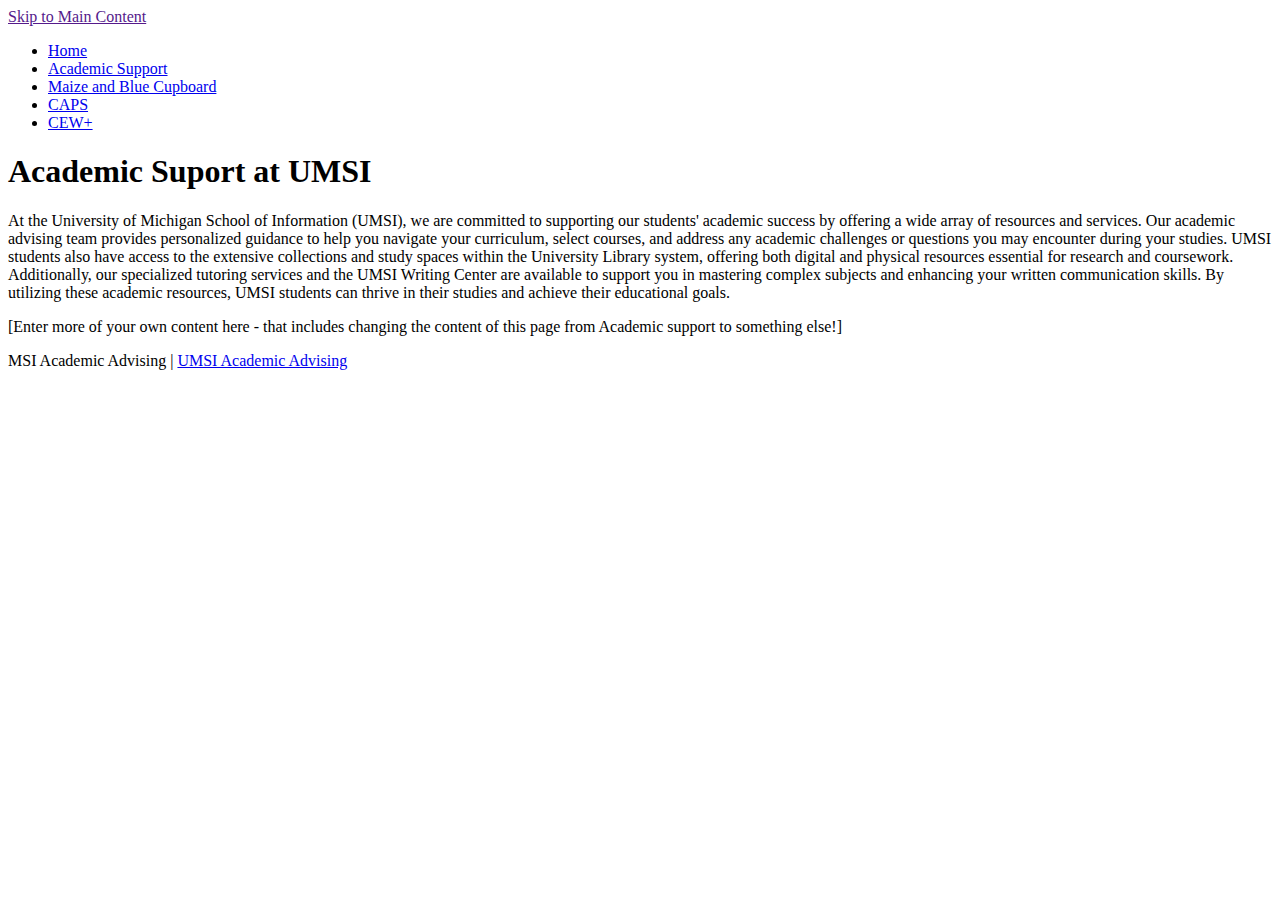
==== academic.html @ c82d8fa7 "Add files via upload" ====
<!DOCTYPE html>
<html lang="en">
<head>
    <meta charset="UTF-8">
    <meta name="viewport" content="width=device-width, initial-scale=1.0">
    <title>Page 1</title>
</head>
<body>
    <a href = "">Skip to Main Content</a>
    <header>
        <nav>
            <ul>
                <li><a href = "index.html">Home</a></li>
                <li><a href = "academic.html">Academic Support</a></li>
                <li><a href = "cupboard.html">Maize and Blue Cupboard</a></li>
                <li><a href = "caps.html">CAPS</a></li>
                <li><a href = "cew.html">CEW+</a></li>
            </ul>
        </nav>
        <h1>Academic Suport at UMSI</h1>

    </header>
    <main>
        <div>
            <p>At the University of Michigan School of Information (UMSI), we are committed to supporting our students' academic success by offering a wide array of resources and services. Our academic advising team provides personalized guidance to help you navigate your curriculum, select courses, and address any academic challenges or questions you may encounter during your studies. UMSI students also have access to the extensive collections and study spaces within the University Library system, offering both digital and physical resources essential for research and coursework. Additionally, our specialized tutoring services and the UMSI Writing Center are available to support you in mastering complex subjects and enhancing your written communication skills. By utilizing these academic resources, UMSI students can thrive in their studies and achieve their educational goals. </p>

        </div>

<div>[Enter more of your own content here - that includes changing the  content of this page from Academic support to something else!]</div>
            
            <!-- Jackie Wolf -->
    
        <div></div>
        <div></div>
        <div></div>
        <div></div>
    </main>
    <footer>
        <p>MSI Academic Advising | <a href="https://sites.google.com/umich.edu/msiacademicadvising/student-support-resources">UMSI Academic Advising </a></p>
    </footer>
    
</body>

</html>
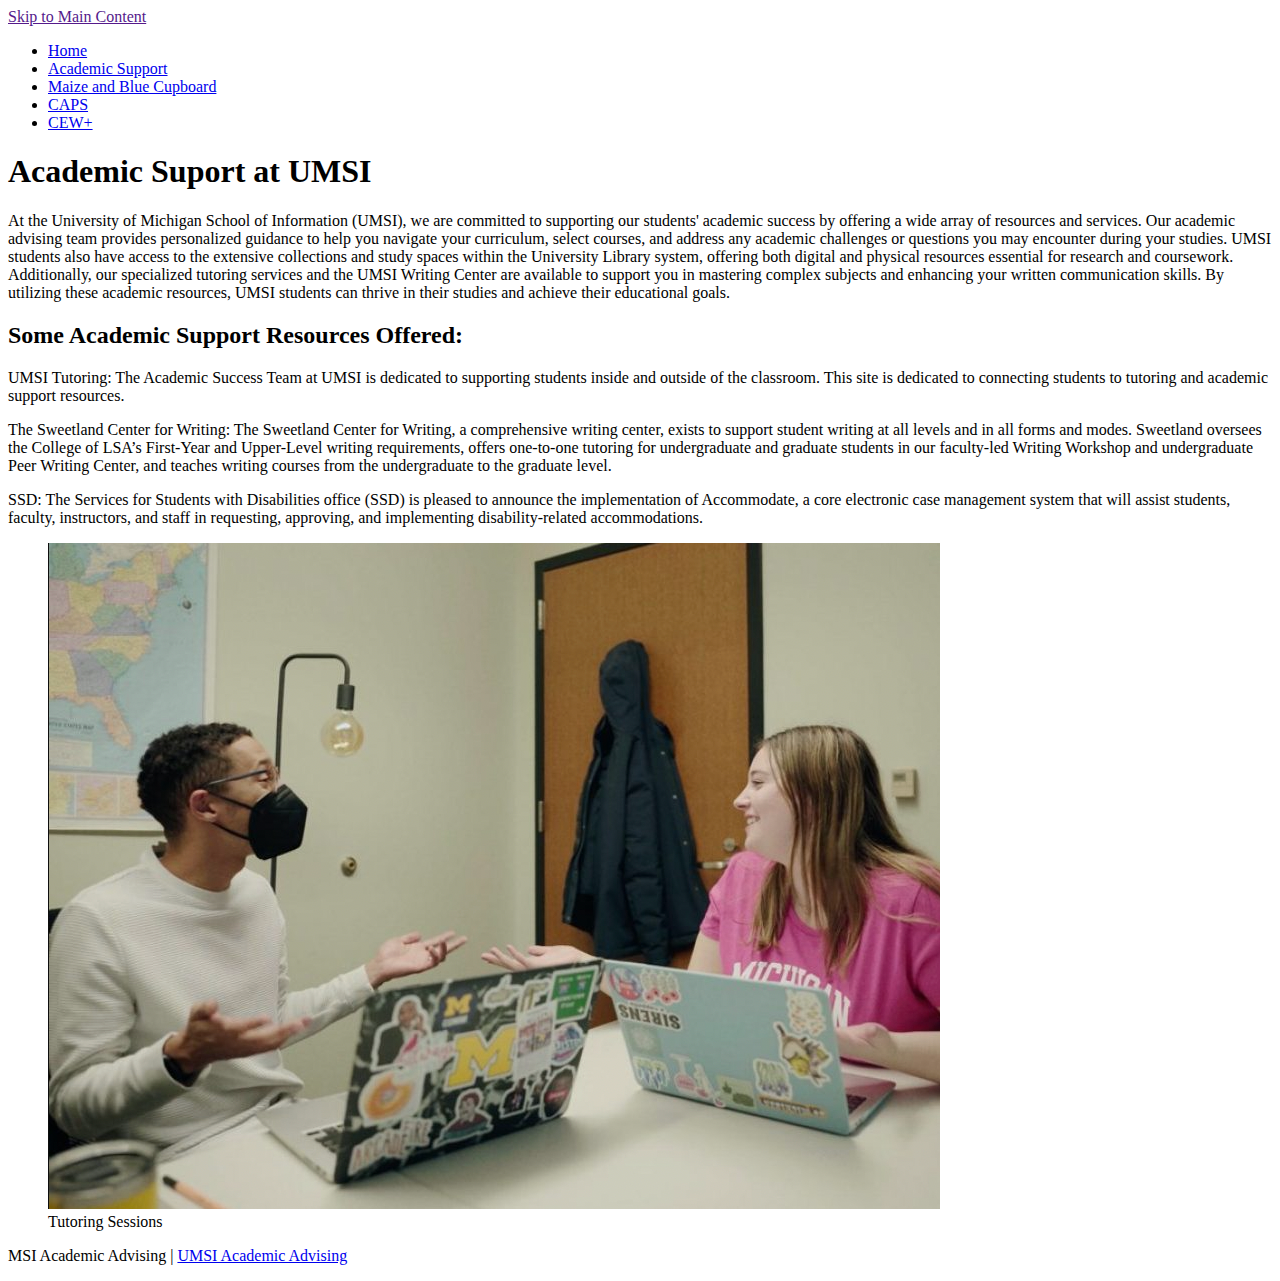
==== commit b3541c5f: "Add files via upload" ====
--- a/academic.html
+++ b/academic.html
@@ -3,7 +3,7 @@
 <head>
     <meta charset="UTF-8">
     <meta name="viewport" content="width=device-width, initial-scale=1.0">
-    <title>Page 1</title>
+    <title>Academic Support</title>
 </head>
 <body>
     <a href = "">Skip to Main Content</a>
@@ -25,15 +25,25 @@
             <p>At the University of Michigan School of Information (UMSI), we are committed to supporting our students' academic success by offering a wide array of resources and services. Our academic advising team provides personalized guidance to help you navigate your curriculum, select courses, and address any academic challenges or questions you may encounter during your studies. UMSI students also have access to the extensive collections and study spaces within the University Library system, offering both digital and physical resources essential for research and coursework. Additionally, our specialized tutoring services and the UMSI Writing Center are available to support you in mastering complex subjects and enhancing your written communication skills. By utilizing these academic resources, UMSI students can thrive in their studies and achieve their educational goals. </p>
 
         </div>
-
-<div>[Enter more of your own content here - that includes changing the  content of this page from Academic support to something else!]</div>
             
             <!-- Jackie Wolf -->
-    
-        <div></div>
-        <div></div>
-        <div></div>
-        <div></div>
+
+        <div>
+            <h2>Some Academic Support Resources Offered:</h2>
+        </div>
+        <div>
+            <p>UMSI Tutoring: The Academic Success Team at UMSI is dedicated to supporting students inside and outside of the classroom. This site is dedicated to connecting students to tutoring and academic support resources.</p>
+        </div>
+        <div>
+            <p>The Sweetland Center for Writing: The Sweetland Center for Writing, a comprehensive writing center, exists to support student writing at all levels and in all forms and modes. Sweetland oversees the College of LSA’s First-Year and Upper-Level writing requirements, offers one-to-one tutoring for undergraduate and graduate students in our faculty-led Writing Workshop and undergraduate Peer Writing Center, and teaches writing courses from the undergraduate to the graduate level.</p>
+        </div>
+        <div>
+            <p>SSD: The Services for Students with Disabilities office (SSD) is pleased to announce the implementation of Accommodate, a core electronic case management system that will assist students, faculty, instructors, and staff in requesting, approving, and implementing disability-related accommodations.</p>
+        </div>
+        <figure>
+            <img src="images/tutoring.png" alt="Two people at a table talking and working">
+            <figcaption>Tutoring Sessions</figcaption>
+        </figure>
     </main>
     <footer>
         <p>MSI Academic Advising | <a href="https://sites.google.com/umich.edu/msiacademicadvising/student-support-resources">UMSI Academic Advising </a></p>
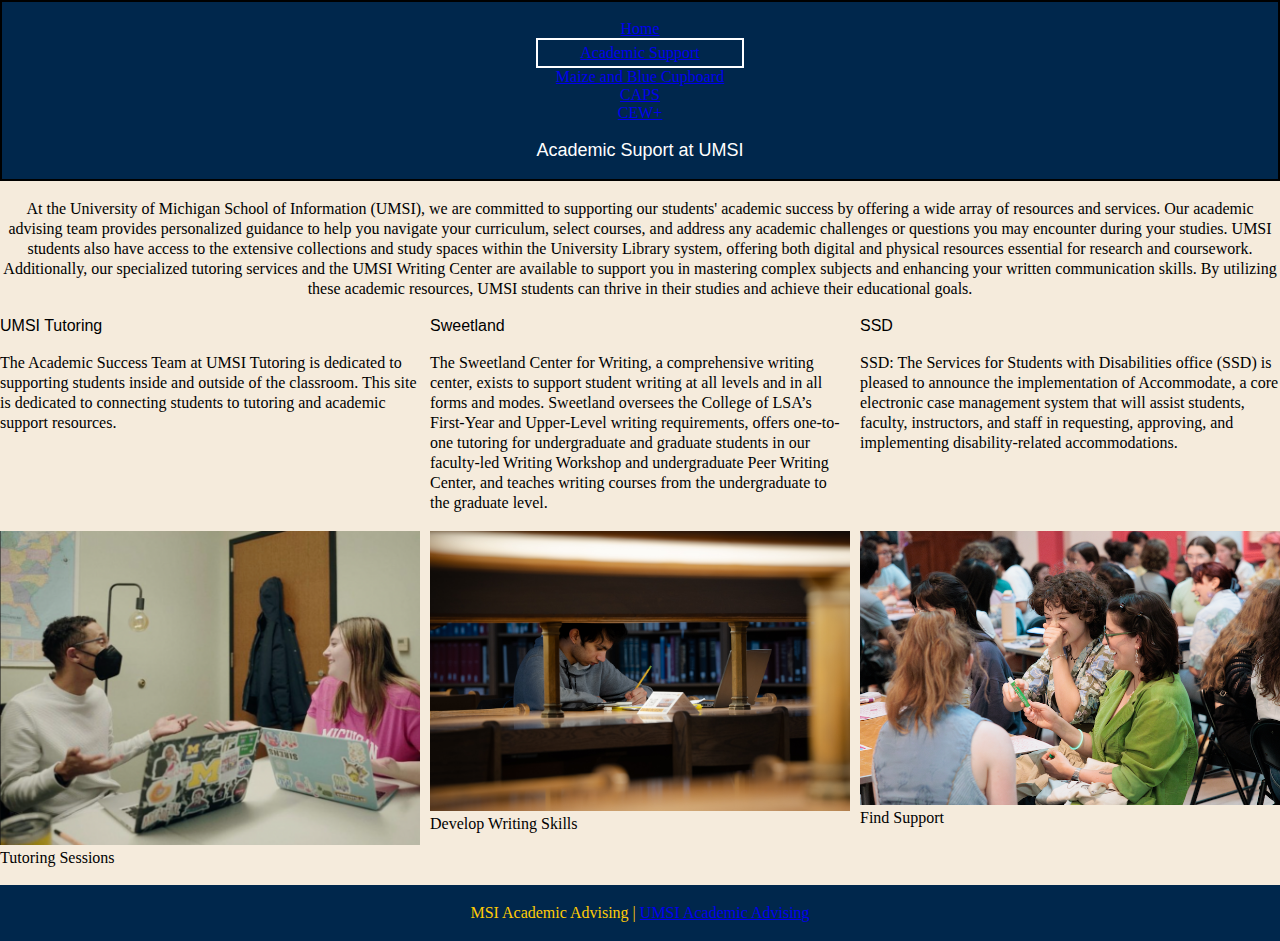
==== commit b2dfe90f: "Add files via upload" ====
--- a/academic.html
+++ b/academic.html
@@ -1,54 +1,80 @@
 <!DOCTYPE html>
 <html lang="en">
-<head>
-    <meta charset="UTF-8">
-    <meta name="viewport" content="width=device-width, initial-scale=1.0">
-    <title>Academic Support</title>
-</head>
-<body>
-    <a href = "">Skip to Main Content</a>
-    <header>
-        <nav>
-            <ul>
-                <li><a href = "index.html">Home</a></li>
-                <li><a href = "academic.html">Academic Support</a></li>
-                <li><a href = "cupboard.html">Maize and Blue Cupboard</a></li>
-                <li><a href = "caps.html">CAPS</a></li>
-                <li><a href = "cew.html">CEW+</a></li>
-            </ul>
-        </nav>
-        <h1>Academic Suport at UMSI</h1>
+    <head>
+        <meta charset="UTF-8">
+        <meta name="viewport" content="width=device-width, initial-scale=1.0">
+        <link rel="stylesheet" type="text/css" href="css/reset.css">
+        <link rel="stylesheet" type="text/css" href="css/style.css">
+        <title>Academic Support</title>
+    </head>
+    <body>
+        <div class="skip"><a href="#main" tabindex="0">Skip to Main Content</a></div>
+        <header class = "header" id = "header">
+            <nav>
+                <br>
+                <ul>
+                    <li><a href = "index.html">Home</a></li>
+                    <li class="active"><a href = "academic.html">Academic Support</a></li>
+                    <li><a href = "cupboard.html">Maize and Blue Cupboard</a></li>
+                    <li><a href = "caps.html">CAPS</a></li>
+                    <li><a href = "cew.html">CEW+</a></li>
+                </ul>
+                <br>
+                <h1>Academic Suport at UMSI</h1>
+                <br>
+            </nav>
 
-    </header>
-    <main>
-        <div>
-            <p>At the University of Michigan School of Information (UMSI), we are committed to supporting our students' academic success by offering a wide array of resources and services. Our academic advising team provides personalized guidance to help you navigate your curriculum, select courses, and address any academic challenges or questions you may encounter during your studies. UMSI students also have access to the extensive collections and study spaces within the University Library system, offering both digital and physical resources essential for research and coursework. Additionally, our specialized tutoring services and the UMSI Writing Center are available to support you in mastering complex subjects and enhancing your written communication skills. By utilizing these academic resources, UMSI students can thrive in their studies and achieve their educational goals. </p>
+        </header>
+        <br>
+        <main class="container" id = "main">
+            <div>
+                <p>At the University of Michigan School of Information (UMSI), we are committed to supporting our students' academic success by offering a wide array of resources and services. Our academic advising team provides personalized guidance to help you navigate your curriculum, select courses, and address any academic challenges or questions you may encounter during your studies. UMSI students also have access to the extensive collections and study spaces within the University Library system, offering both digital and physical resources essential for research and coursework. Additionally, our specialized tutoring services and the UMSI Writing Center are available to support you in mastering complex subjects and enhancing your written communication skills. By utilizing these academic resources, UMSI students can thrive in their studies and achieve their educational goals. </p>
+                <br>
+            </div>
+                
+                <!-- Jackie Wolf -->
 
-        </div>
-            
-            <!-- Jackie Wolf -->
-
-        <div>
-            <h2>Some Academic Support Resources Offered:</h2>
-        </div>
-        <div>
-            <p>UMSI Tutoring: The Academic Success Team at UMSI is dedicated to supporting students inside and outside of the classroom. This site is dedicated to connecting students to tutoring and academic support resources.</p>
-        </div>
-        <div>
-            <p>The Sweetland Center for Writing: The Sweetland Center for Writing, a comprehensive writing center, exists to support student writing at all levels and in all forms and modes. Sweetland oversees the College of LSA’s First-Year and Upper-Level writing requirements, offers one-to-one tutoring for undergraduate and graduate students in our faculty-led Writing Workshop and undergraduate Peer Writing Center, and teaches writing courses from the undergraduate to the graduate level.</p>
-        </div>
-        <div>
-            <p>SSD: The Services for Students with Disabilities office (SSD) is pleased to announce the implementation of Accommodate, a core electronic case management system that will assist students, faculty, instructors, and staff in requesting, approving, and implementing disability-related accommodations.</p>
-        </div>
-        <figure>
-            <img src="images/tutoring.png" alt="Two people at a table talking and working">
-            <figcaption>Tutoring Sessions</figcaption>
-        </figure>
-    </main>
-    <footer>
-        <p>MSI Academic Advising | <a href="https://sites.google.com/umich.edu/msiacademicadvising/student-support-resources">UMSI Academic Advising </a></p>
-    </footer>
-    
-</body>
+            <!-- <div>
+                <br>
+                <h2>Some Academic Support Resources Offered:</h2>
+                <br>
+            </div> -->
+            <div>
+                <h2>UMSI Tutoring</h2>
+                <br>
+                <p>The Academic Success Team at UMSI Tutoring is dedicated to supporting students inside and outside of the classroom. This site is dedicated to connecting students to tutoring and academic support resources.</p>
+            </div>
+            <div>
+                <h2>Sweetland</h2>
+                <br>
+                <p>The Sweetland Center for Writing, a comprehensive writing center, exists to support student writing at all levels and in all forms and modes. Sweetland oversees the College of LSA’s First-Year and Upper-Level writing requirements, offers one-to-one tutoring for undergraduate and graduate students in our faculty-led Writing Workshop and undergraduate Peer Writing Center, and teaches writing courses from the undergraduate to the graduate level.</p>
+                <br>
+            </div>
+            <div>
+                <h2>SSD</h2>
+                <br>
+                <p>SSD: The Services for Students with Disabilities office (SSD) is pleased to announce the implementation of Accommodate, a core electronic case management system that will assist students, faculty, instructors, and staff in requesting, approving, and implementing disability-related accommodations.</p>
+            </div>
+            <figure>
+                <img src="images/tutoring.png" alt="Two people at a table talking and working">
+                <figcaption>Tutoring Sessions</figcaption>
+            </figure>
+            <figure>
+                <img src="images/writing.jpg" alt="Person writing at table">
+                <figcaption>Develop Writing Skills</figcaption>
+            </figure>
+            <figure>
+                <img src="images/marker.png" alt="Two people at a table and laughing">
+                <figcaption>Find Support</figcaption>
+            </figure>
+        </main>
+        <br>
+        <footer>
+            <br>
+            <p>MSI Academic Advising | <a href="https://sites.google.com/umich.edu/msiacademicadvising/student-support-resources">UMSI Academic Advising </a></p>
+            <br>
+        </footer>
+        
+    </body>
 
 </html>--- a/css/style.css
+++ b/css/style.css
@@ -0,0 +1,101 @@
+html{
+    scroll-behavior: smooth;
+  }
+
+body{
+    background: rgb(245, 235, 220);
+}
+
+h1{
+    font-size: 18px;
+    font-family: Arial, Helvetica, sans-serif;
+    text-align: center;
+    color: white;
+    font-style: bold;
+}
+
+h2{
+    font-size: 16px;
+    font-family:Arial, Helvetica, sans-serif;
+    text-align: center;
+    color: black;
+}
+
+h3{
+    font-size: 14px;
+    font-family:Arial, Helvetica, sans-serif;
+    text-align: left;
+    font-style: italic;
+    color: black;
+}
+
+p{
+    line-height: 20px;
+}
+
+.active{
+    color: #CFC096;
+    border-style: solid;
+    border-width: 2px;
+    border-color: white;
+    padding: 4px;
+}
+
+.header{
+    display: grid;
+    grid-template-columns: 1fr;
+    border-style: solid;
+    border-width: 2px;
+    border-color: black;
+    justify-items: center;
+    text-align: center;
+    background-color: #00274C;
+}
+
+
+
+.skip{
+    visibility: hidden; 
+    position: absolute;
+  }
+
+.skip:focus{
+    visibility: visible;
+}
+
+.container {
+    display: grid;
+    grid-template-columns: 1fr 1fr 1fr;
+    column-gap: 10px;
+}
+
+.CAPS_container{
+    display: grid;
+    grid-template-columns: 1fr 1fr;
+    column-gap: 10px;
+    row-gap: 10px;
+}
+
+.CAPS_container div:first-child{
+    grid-column: 1 / -1;
+    text-align: center;
+}
+
+.container div:first-child{
+    grid-column: 1 / -1;
+    text-align: center;
+}
+.container h2{
+    text-align: left;
+}
+
+footer{
+    background-color: #00274C;
+    text-align: center;
+    color: #FFCB05;
+}
+
+a:visited {
+    color: #FFCB05;
+}
+
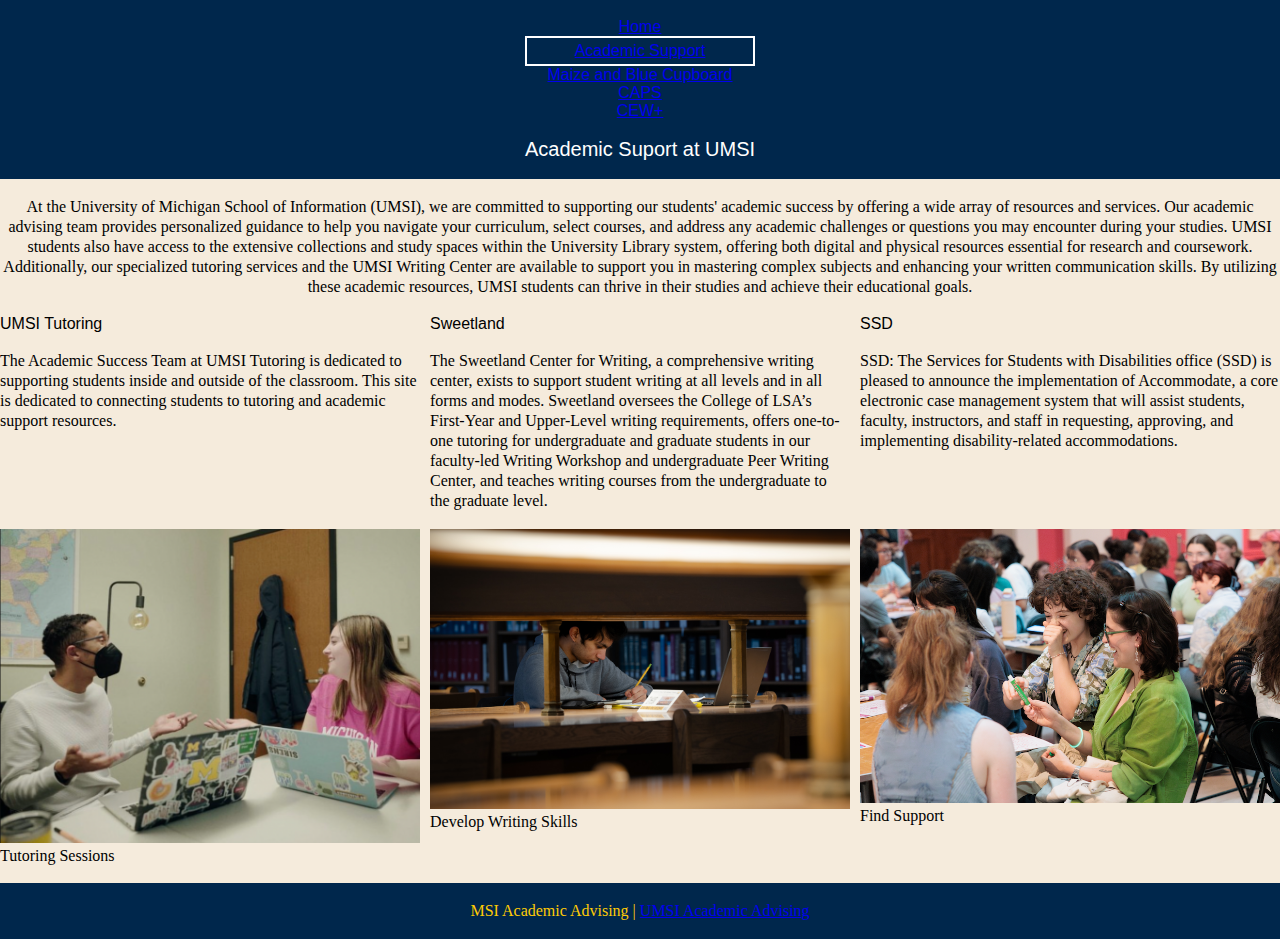
==== commit d7bbc0dd: "Add files via upload" ====
--- a/academic.html
+++ b/academic.html
@@ -3,12 +3,12 @@
     <head>
         <meta charset="UTF-8">
         <meta name="viewport" content="width=device-width, initial-scale=1.0">
-        <link rel="stylesheet" type="text/css" href="css/reset.css">
+        <link rel="stylesheet" type="text/css" href="css/html5reset.css">
         <link rel="stylesheet" type="text/css" href="css/style.css">
         <title>Academic Support</title>
     </head>
     <body>
-        <div class="skip"><a href="#main" tabindex="0">Skip to Main Content</a></div>
+        <div class="skip"><a href="#main">Skip to Main Content</a></div>
         <header class = "header" id = "header">
             <nav>
                 <br>
--- a/css/style.css
+++ b/css/style.css
@@ -3,22 +3,22 @@
   }
 
 body{
-    background: rgb(245, 235, 220);
+    background: #f5ebdc;
 }
 
 h1{
-    font-size: 18px;
+    font-size: 20px;
     font-family: Arial, Helvetica, sans-serif;
     text-align: center;
-    color: white;
-    font-style: bold;
+    color: #ffffff;
+    font-weight: 2px;
 }
 
 h2{
     font-size: 16px;
     font-family:Arial, Helvetica, sans-serif;
     text-align: center;
-    color: black;
+    color: #000000;
 }
 
 h3{
@@ -26,7 +26,7 @@
     font-family:Arial, Helvetica, sans-serif;
     text-align: left;
     font-style: italic;
-    color: black;
+    color: #000000;
 }
 
 p{
@@ -34,19 +34,18 @@
 }
 
 .active{
-    color: #CFC096;
+    color: #FFCB05;
     border-style: solid;
     border-width: 2px;
-    border-color: white;
+    border-color: #ffffff;
     padding: 4px;
 }
 
 .header{
+    font-size: 16px;
+    font-family:Arial, Helvetica, sans-serif;
     display: grid;
     grid-template-columns: 1fr;
-    border-style: solid;
-    border-width: 2px;
-    border-color: black;
     justify-items: center;
     text-align: center;
     background-color: #00274C;
@@ -55,12 +54,12 @@
 
 
 .skip{
-    visibility: hidden; 
+    opacity: 0;
     position: absolute;
   }
 
 .skip:focus{
-    visibility: visible;
+    opacity: 1;
 }
 
 .container {
